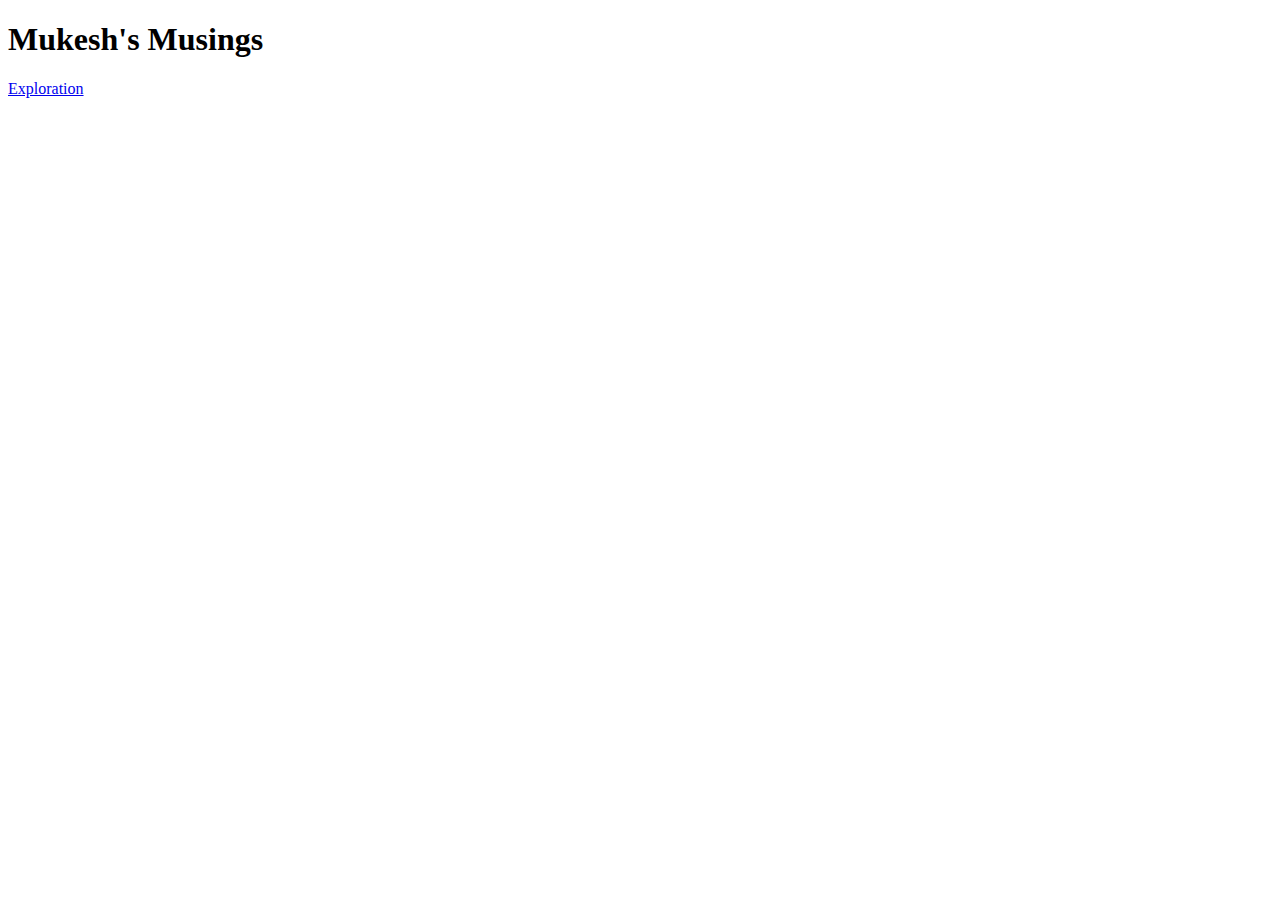
==== index.html @ d37108e1 "First pass at making a blog" ====
<!DOCTYPE html>
<html lang="en">
<head>
    <meta charset="UTF-8">
    <meta name="viewport" content="width=device-width, initial-scale=1.0">
    <title>Document</title>
</head>
<body>
    <h1> Mukesh's Musings </h1>
    <a href = "exploration.html" target="_blank"> Exploration</a>
    
    
</body>
</html>
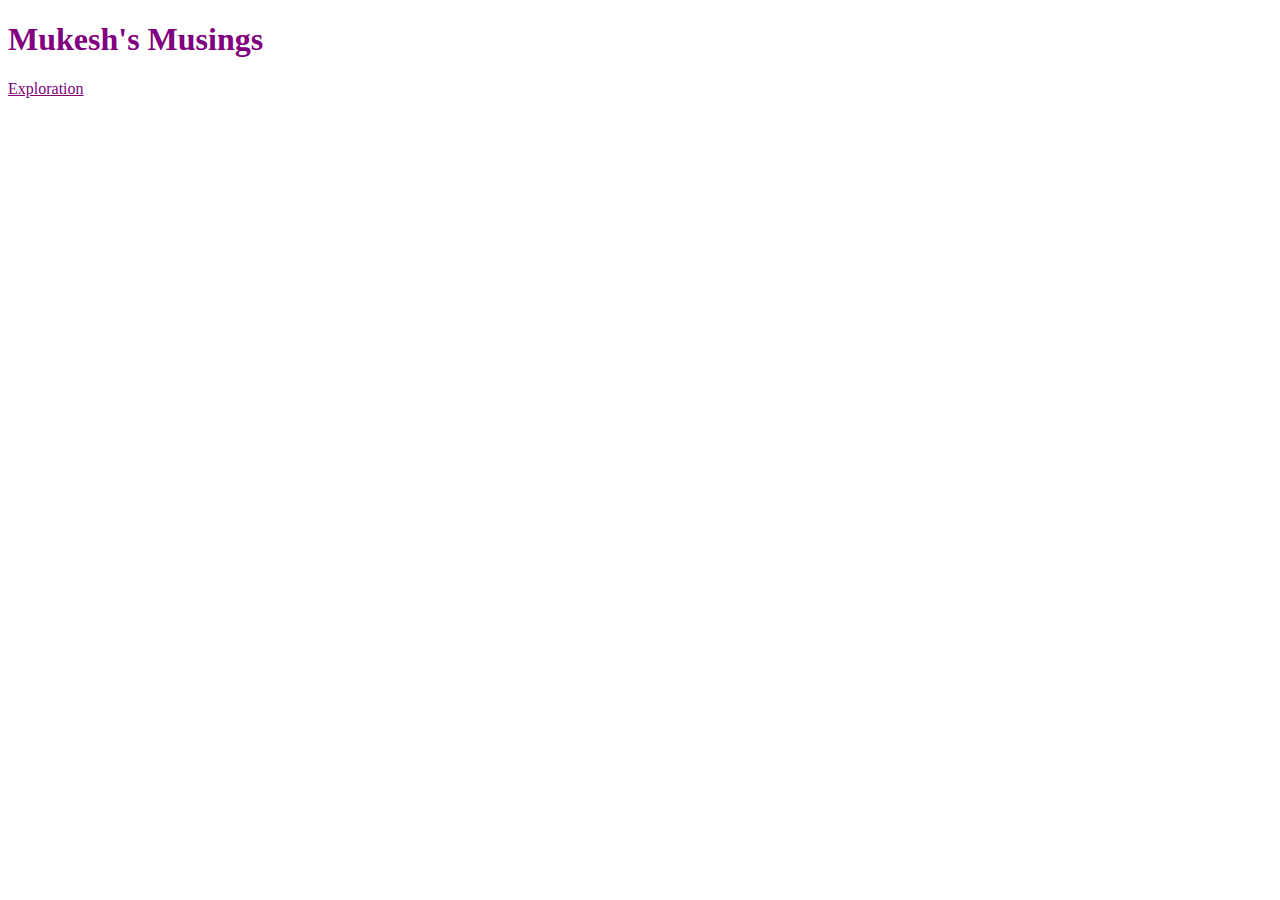
==== commit 22263b73: "more practice" ====
--- a/index.html
+++ b/index.html
@@ -3,12 +3,13 @@
 <head>
     <meta charset="UTF-8">
     <meta name="viewport" content="width=device-width, initial-scale=1.0">
+    <link rel="stylesheet" href="styles.css">
     <title>Document</title>
 </head>
 <body>
     <h1> Mukesh's Musings </h1>
     <a href = "exploration.html" target="_blank"> Exploration</a>
-    
+
     
 </body>
 </html>--- a/styles.css
+++ b/styles.css
@@ -0,0 +1,34 @@
+/* Why does every file type have its own comments */
+
+/* selectors + property + values div -> divisions just an empty container */
+
+/* universal selector + type selectors ie everything that is a div or p + class selector = a variable I get to define can add multuple classes to a variable  */
+
+/* ID selector each element can only have one ID #idname instead of .classname ID should be used sparingly*/
+
+
+
+*{
+    color: purple;
+}
+
+/* method for not rewriting elements multiple times for certain classess */
+
+.read,
+.unread {
+  color: white;
+  background-color: black;
+}
+
+.read {
+  /* several unique declarations */
+}
+
+.unread {
+  /* several unique declarations */
+}
+
+Being able to chain multiple class names together 
+.subsection.header {
+    color: red;
+  }